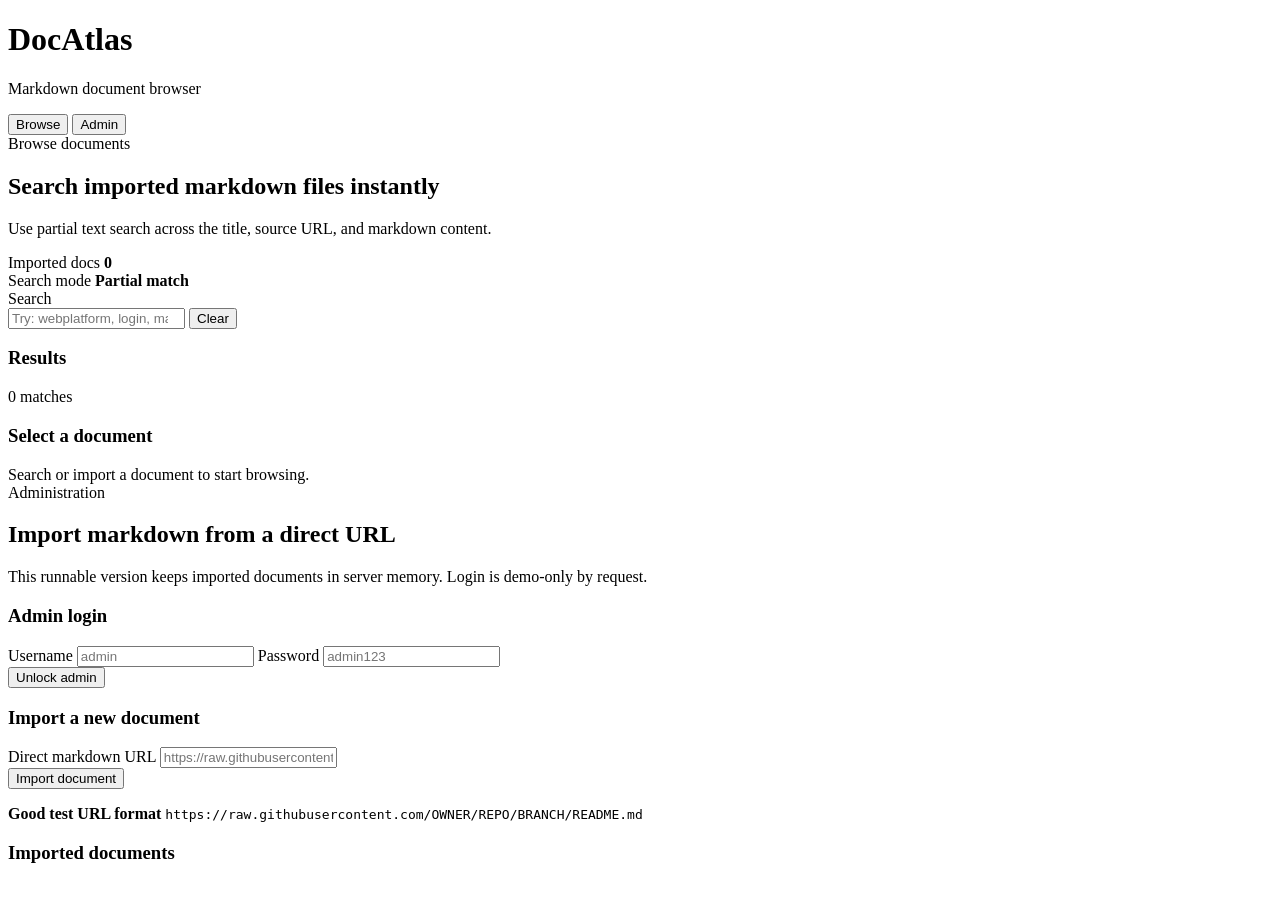
==== md-to-html2/Assets/index.html @ 72f949dd "main commit" ====
<!DOCTYPE html>
<html lang="en">
<head>
  <meta charset="utf-8">
  <meta name="viewport" content="width=device-width,initial-scale=1">
  <title>DocAtlas</title>
  <link rel="stylesheet" href="/assets/styles.css">
</head>
<body>
  <div class="app-shell">
    <header class="topbar">
      <div class="brand-wrap">
        <div class="brand-dot"></div>
        <div>
          <h1>DocAtlas</h1>
          <p>Markdown document browser</p>
        </div>
      </div>

      <nav class="topnav" aria-label="Primary">
        <button id="tab-browse" class="nav-btn is-active" type="button">Browse</button>
        <button id="tab-admin" class="nav-btn" type="button">Admin</button>
      </nav>
    </header>

    <main class="page">
      <section id="browse-view" class="view is-active">
        <div class="hero-card">
          <div>
            <span class="eyebrow">Browse documents</span>
            <h2>Search imported markdown files instantly</h2>
            <p>Use partial text search across the title, source URL, and markdown content.</p>
          </div>
          <div class="hero-stats">
            <div class="stat-card">
              <span class="stat-label">Imported docs</span>
              <strong id="docs-count">0</strong>
            </div>
            <div class="stat-card">
              <span class="stat-label">Search mode</span>
              <strong>Partial match</strong>
            </div>
          </div>
        </div>

        <div class="search-card">
          <label for="search-input">Search</label>
          <div class="search-row">
            <input id="search-input" type="search" placeholder="Try: webplatform, login, markdown">
            <button id="clear-search" class="secondary-btn" type="button">Clear</button>
          </div>
        </div>

        <div class="browse-grid">
          <aside class="panel results-panel">
            <div class="panel-head">
              <h3>Results</h3>
              <span id="results-count" class="muted">0 matches</span>
            </div>
            <div id="results-list" class="results-list"></div>
          </aside>

          <section class="panel viewer-panel">
            <div class="panel-head viewer-head">
              <div>
                <h3 id="viewer-title">Select a document</h3>
                <a id="viewer-url" class="source-link" href="#" target="_blank" rel="noreferrer"></a>
              </div>
            </div>
            <article id="viewer-content" class="markdown-body empty-state">
              Search or import a document to start browsing.
            </article>
          </section>
        </div>
      </section>

      <section id="admin-view" class="view">
        <div class="hero-card">
          <div>
            <span class="eyebrow">Administration</span>
            <h2>Import markdown from a direct URL</h2>
            <p>This runnable version keeps imported documents in server memory. Login is demo-only by request.</p>
          </div>
        </div>

        <div id="login-card" class="panel auth-card">
          <div class="panel-head">
            <h3>Admin login</h3>
          </div>
          <div class="form-grid">
            <label>
              <span>Username</span>
              <input id="login-username" type="text" placeholder="admin">
            </label>
            <label>
              <span>Password</span>
              <input id="login-password" type="password" placeholder="admin123">
            </label>
          </div>
          <div class="form-actions">
            <button id="login-btn" class="primary-btn" type="button">Unlock admin</button>
            <p id="login-status" class="status-text"></p>
          </div>
        </div>

        <div id="admin-panel" class="panel admin-panel is-hidden">
          <div class="panel-head">
            <h3>Import a new document</h3>
          </div>

          <label class="full-width">
            <span>Direct markdown URL</span>
            <input id="import-url" type="url" placeholder="https://raw.githubusercontent.com/.../README.md">
          </label>

          <div class="form-actions">
            <button id="import-btn" class="primary-btn" type="button">Import document</button>
            <p id="import-status" class="status-text"></p>
          </div>

          <div class="import-help">
            <strong>Good test URL format</strong>
            <code>https://raw.githubusercontent.com/OWNER/REPO/BRANCH/README.md</code>
          </div>

          <div class="panel-head imported-head">
            <h3>Imported documents</h3>
          </div>
          <div id="admin-docs" class="admin-docs"></div>
        </div>
      </section>
    </main>
  </div>

  <script src="/assets/app.js"></script>
</body>
</html>
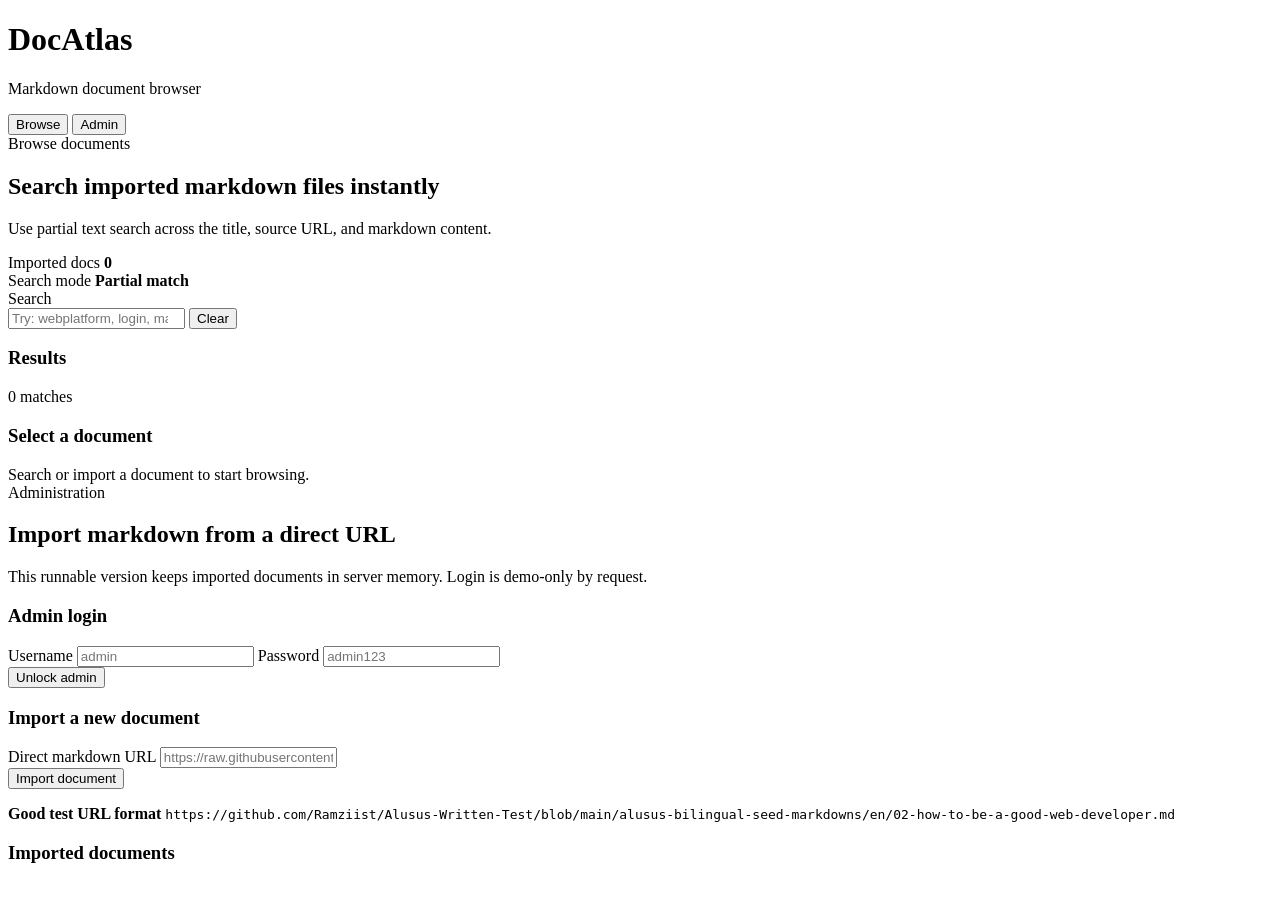
==== commit c96a748b: "Update test URL in index.html" ====
--- a/md-to-html2/Assets/index.html
+++ b/md-to-html2/Assets/index.html
@@ -120,7 +120,7 @@
 
           <div class="import-help">
             <strong>Good test URL format</strong>
-            <code>https://raw.githubusercontent.com/OWNER/REPO/BRANCH/README.md</code>
+            <code>https://github.com/Ramziist/Alusus-Written-Test/blob/main/alusus-bilingual-seed-markdowns/en/02-how-to-be-a-good-web-developer.md</code>
           </div>
 
           <div class="panel-head imported-head">
